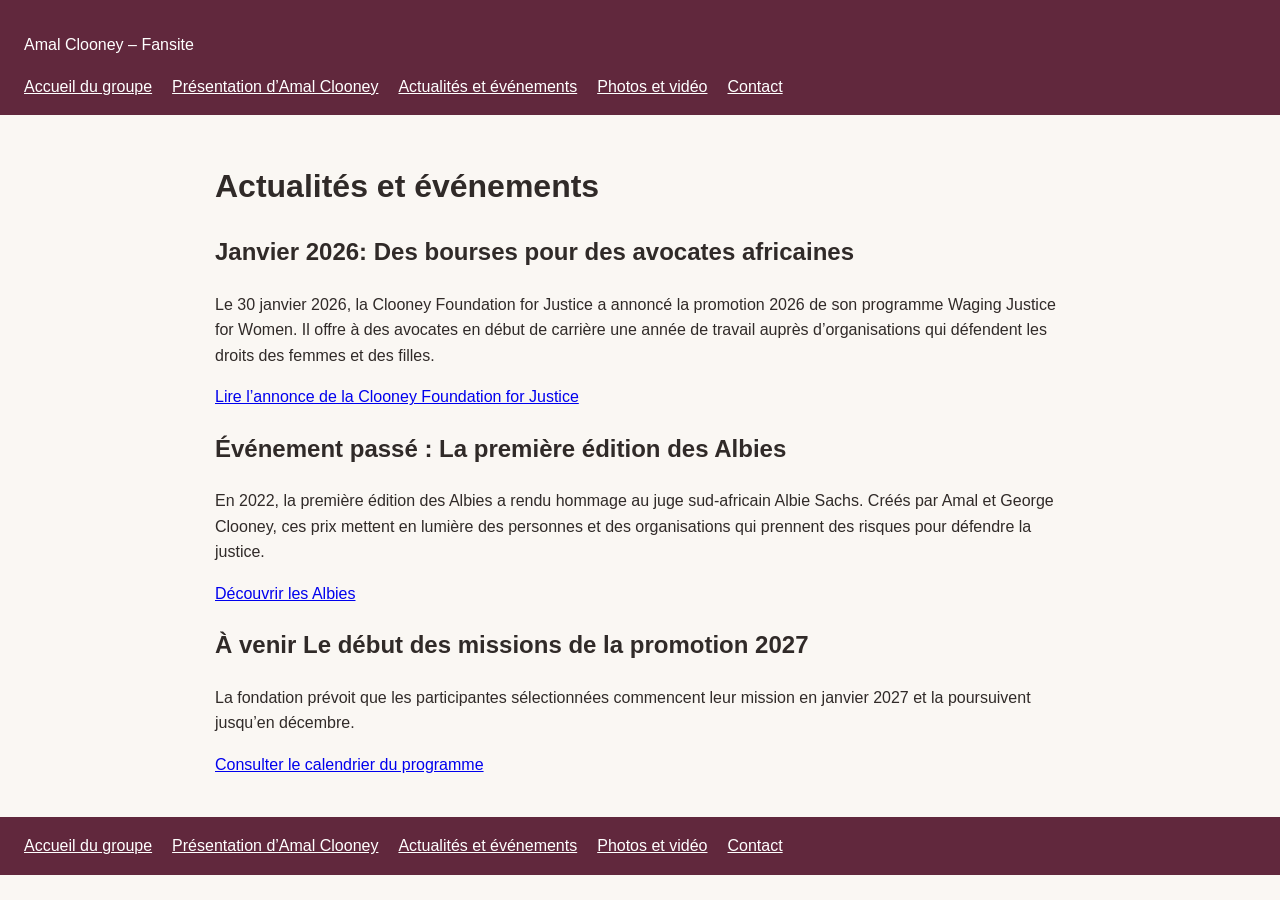
==== fansite1/actu.html @ 19687a38 "Renomme la page actualités en actu.html" ====
<!DOCTYPE html>
<html lang="fr">
<head>
    <meta charset="UTF-8">
    <meta name="viewport" content="width=device-width, initial-scale=1.0">
    <title>Amal Clooney - Actualités et événements </title>
    <link rel="stylesheet" href="fansite1.css">
</head>
<body>
<header>
    <p>Amal Clooney – Fansite</p>
    <nav>
        <ul>
            <li><a href="../index.html">Accueil du groupe</a></li>
            <li><a href="fansite1.html">Présentation d’Amal Clooney</a></li>
            <li><a href="actu.html">Actualités et événements</a></li>
            <li><a href="galerie.html">Photos et vidéo</a></li>
            <li><a href="contact.html">Contact</a></li>
        </ul>
    </nav>
</header>

    <main>
        <h1>Actualités et événements</h1>

    <section>
        <h2>Janvier 2026: Des bourses pour des avocates africaines</h2>
        <p>
            Le 30 janvier 2026, la Clooney Foundation for Justice a annoncé la
            promotion 2026 de son programme Waging Justice for Women. Il offre
            à des avocates en début de carrière une année de travail auprès
            d’organisations qui défendent les droits des femmes et des filles.
        </p>
        <p>
            <a href="https://cfj.org/news/clooney-foundation-for-justice-announces-2026-waging-justice-for-women-fellows/"> Lire l’annonce de la Clooney Foundation for Justice
                
            </a>
        </p>
    </section>

    <section>
        <h2>Événement passé : La première édition des Albies</h2>
        <p>
            En 2022, la première édition des Albies a rendu hommage au juge
            sud-africain Albie Sachs. Créés par Amal et George Clooney, ces prix
            mettent en lumière des personnes et des organisations qui prennent
            des risques pour défendre la justice.
        </p>
        <p><a href="https://cfj.org/the-albies/">Découvrir les Albies</a></p>
    </section>

    <section>
        <h2>À venir  Le début des missions de la promotion 2027</h2>
        <p>
            La fondation prévoit que les participantes sélectionnées commencent
            leur mission en janvier 2027 et la poursuivent jusqu’en décembre.
        </p>
        <p>
            <a href="https://cfj.org/become-a-wjw-fellow/">
                Consulter le calendrier du programme
            </a>
        </p>
    </section>
    </main>

    <footer>
        
        <nav>
    <ul>
        <li><a href="../index.html">Accueil du groupe</a></li>
        <li><a href="fansite1.html">Présentation d’Amal Clooney</a></li>
        <li><a href="actu.html">Actualités et événements</a></li>
        <li><a href="galerie.html">Photos et vidéo</a></li>
        <li><a href="contact.html">Contact</a></li>
    </ul>
        </nav>
    </footer>
</body>
</html>
---- fansite1/fansite1.css ----
body {
    margin: 0;
    background-color: #faf7f3;
    color: #302a28;
    font-family: Arial, sans-serif;
    line-height: 1.6;
}

header,
footer {
    padding: 16px 24px;
    background-color: #61283d;
    color: white;
}

nav ul {
    display: flex;
    flex-wrap: wrap;
    gap: 8px 20px;
    margin: 0;
    padding: 0;
    list-style: none;
}

nav a {
    color: white;
}

main {
    max-width: 850px;
    margin: 0 auto;
    padding: 24px;
}

figure img {
    max-width: 100%;
    height: auto;
}

.portrait-accueil img {
    width: 300px;
}
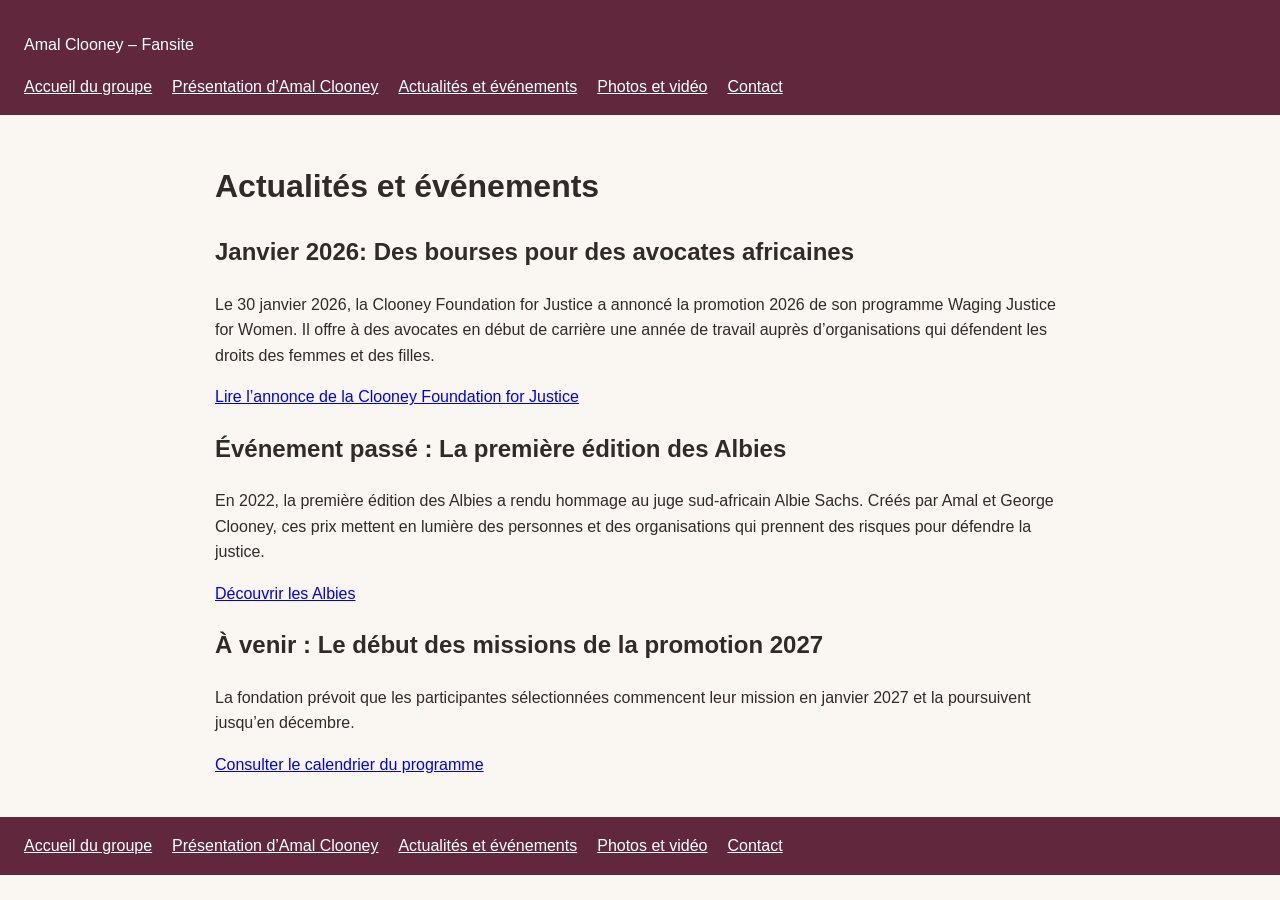
==== commit 7af267f4: ":" ====
--- a/fansite1/actu.html
+++ b/fansite1/actu.html
@@ -50,7 +50,7 @@
     </section>
 
     <section>
-        <h2>À venir  Le début des missions de la promotion 2027</h2>
+        <h2>À venir : Le début des missions de la promotion 2027</h2>
         <p>
             La fondation prévoit que les participantes sélectionnées commencent
             leur mission en janvier 2027 et la poursuivent jusqu’en décembre.
